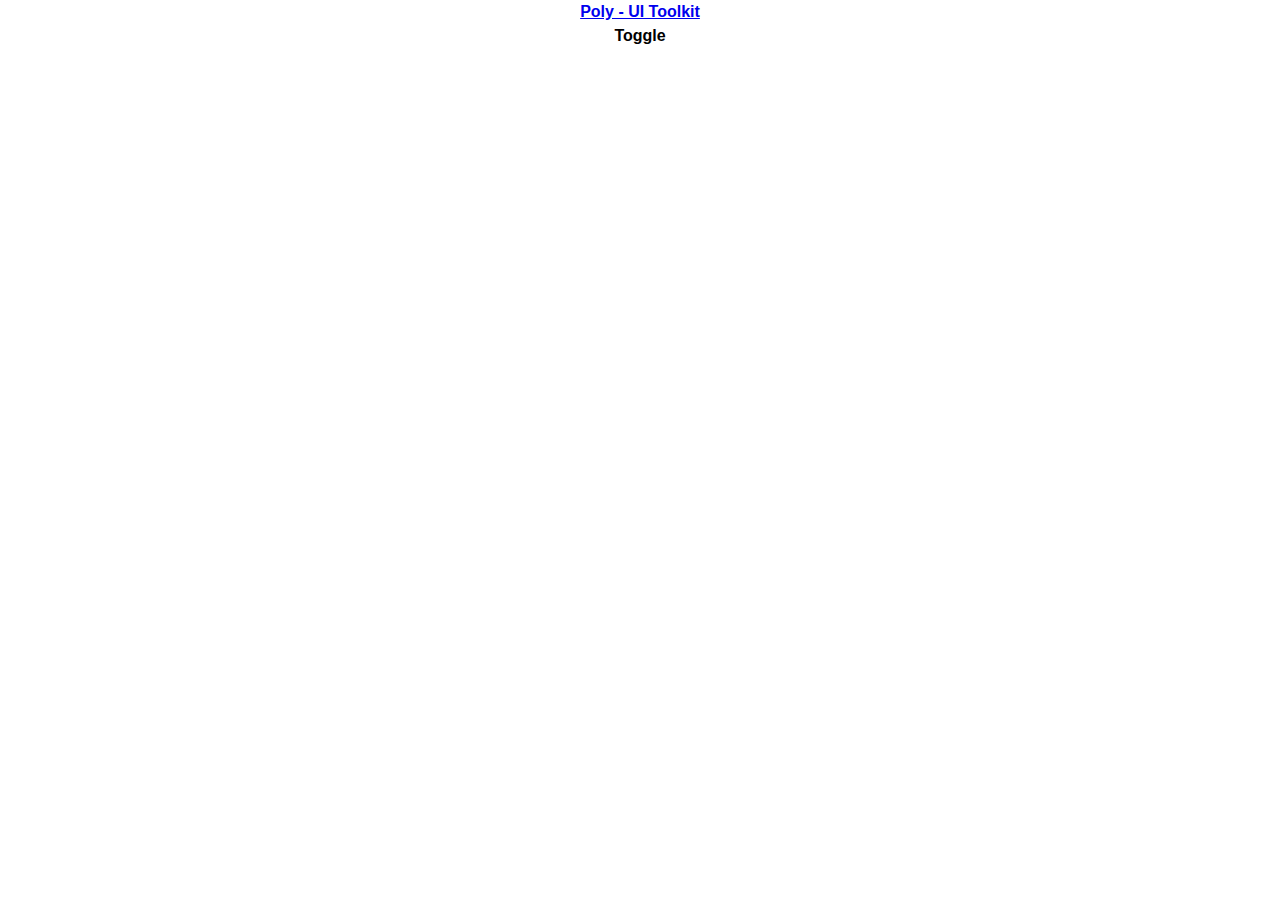
==== index.html @ 55cc5240 "add initial files, set color palette map scss" ====
<!DOCTYPE html>
<html>
  <head>
    <title>Poly UI Kit</title>
    <meta name="viewport" content="width=device-width, initial-scale=1">
    <link rel="stylesheet" href="css/application.css">
  </head>
  <body>
    <header role="banner"> 
      
      <a class="site-logo" href="/">
        <b>Poly - UI Toolkit</b>
      </a>
      
      <nav role="navigation">
        <span>
          <b>Toggle</b>
        </span>   
      </nav>
      
    </header>      
  </body>
</html>
---- css/application.css ----
@import url("$font-url--google");
.srt {
  border: 0;
  clip: rect(0 0 0 0);
  height: 1px;
  margin: -1px;
  overflow: hidden;
  padding: 0;
  position: absolute;
  width: 1px; }

html {
  font-family: sans-serif;
  -ms-text-size-adjust: 100%;
  -webkit-text-size-adjust: 100%; }

body {
  margin: 0; }

article,
aside,
details,
figcaption,
figure,
footer,
header,
hgroup,
main,
nav,
section,
summary {
  display: block; }

audio,
canvas,
progress,
video {
  display: inline-block;
  vertical-align: baseline; }

audio:not([controls]) {
  display: none;
  height: 0; }

[hidden],
template {
  display: none; }

a {
  background: transparent; }

a:active,
a:hover {
  outline: 0; }

abbr[title] {
  border-bottom: 1px dotted; }

b,
strong {
  font-weight: bold; }

dfn {
  font-style: italic; }

h1 {
  font-size: 2em;
  margin: 0.67em 0; }

mark {
  background: #ff0;
  color: #000; }

small {
  font-size: 80%; }

sub,
sup {
  font-size: 75%;
  line-height: 0;
  position: relative;
  vertical-align: baseline; }

sup {
  top: -0.5em; }

sub {
  bottom: -0.25em; }

img {
  border: 0; }

svg:not(:root) {
  overflow: hidden; }

figure {
  margin: 1em 40px; }

hr {
  -moz-box-sizing: content-box;
  box-sizing: content-box;
  height: 0; }

pre {
  overflow: auto; }

code,
kbd,
pre,
samp {
  font-family: monospace, monospace;
  font-size: 1em; }

button,
input,
optgroup,
select,
textarea {
  color: inherit;
  font: inherit;
  margin: 0; }

button {
  overflow: visible; }

button,
select {
  text-transform: none; }

button,
html input[type="button"],
input[type="reset"],
input[type="submit"] {
  -webkit-appearance: button;
  cursor: pointer; }

button[disabled],
html input[disabled] {
  cursor: default; }

button::-moz-focus-inner,
input::-moz-focus-inner {
  border: 0;
  padding: 0; }

input {
  line-height: normal; }

*
input[type="checkbox"],
input[type="radio"] {
  box-sizing: border-box;
  padding: 0; }

input[type="number"]::-webkit-inner-spin-button,
input[type="number"]::-webkit-outer-spin-button {
  height: auto; }

input[type="search"] {
  -webkit-appearance: textfield;
  -moz-box-sizing: content-box;
  -webkit-box-sizing: content-box;
  box-sizing: content-box; }

input[type="search"]::-webkit-search-cancel-button,
input[type="search"]::-webkit-search-decoration {
  -webkit-appearance: none; }

fieldset {
  border: 1px solid #c0c0c0;
  margin: 0 2px;
  padding: 0.35em 0.625em 0.75em; }

legend {
  border: 0;
  padding: 0; }

textarea {
  overflow: auto; }

optgroup {
  font-weight: bold; }

table {
  border-collapse: collapse;
  border-spacing: 0; }

td,
th {
  padding: 0; }

* {
  -moz-box-sizing: border-box;
  box-sizing: border-box; }

body {
  font-size: 16px;
  line-height: 1.5;
  font-family: "Lato", "Helvetica Neue", Helvetica, Arial, sans-serif; }

header {
  text-align: center; }

h1 {
  font-weight: 300;
  color: #525559; }

h2 {
  font-family: "Helvetica Neue", Helvetica, Arial, sans-serif;
  font-weight: 100;
  color: #999da1; }

.site-logo {
  margin-bottom: 2em; }

.btn--defaut,
.progbar--defaut,
.tooltip--defaut {
  background-color: #52bab3; }
.btn--success,
.progbar--success,
.tooltip--success {
  background-color: #5ece7f; }
.btn--error,
.progbar--error,
.tooltip--error {
  background-color: #e67478; }
.btn--warning,
.progbar--warning,
.tooltip--warning {
  background-color: #ff784f; }
.btn--info,
.progbar--info,
.tooltip--info {
  background-color: #9279c3; }

/*# sourceMappingURL=application.css.map */
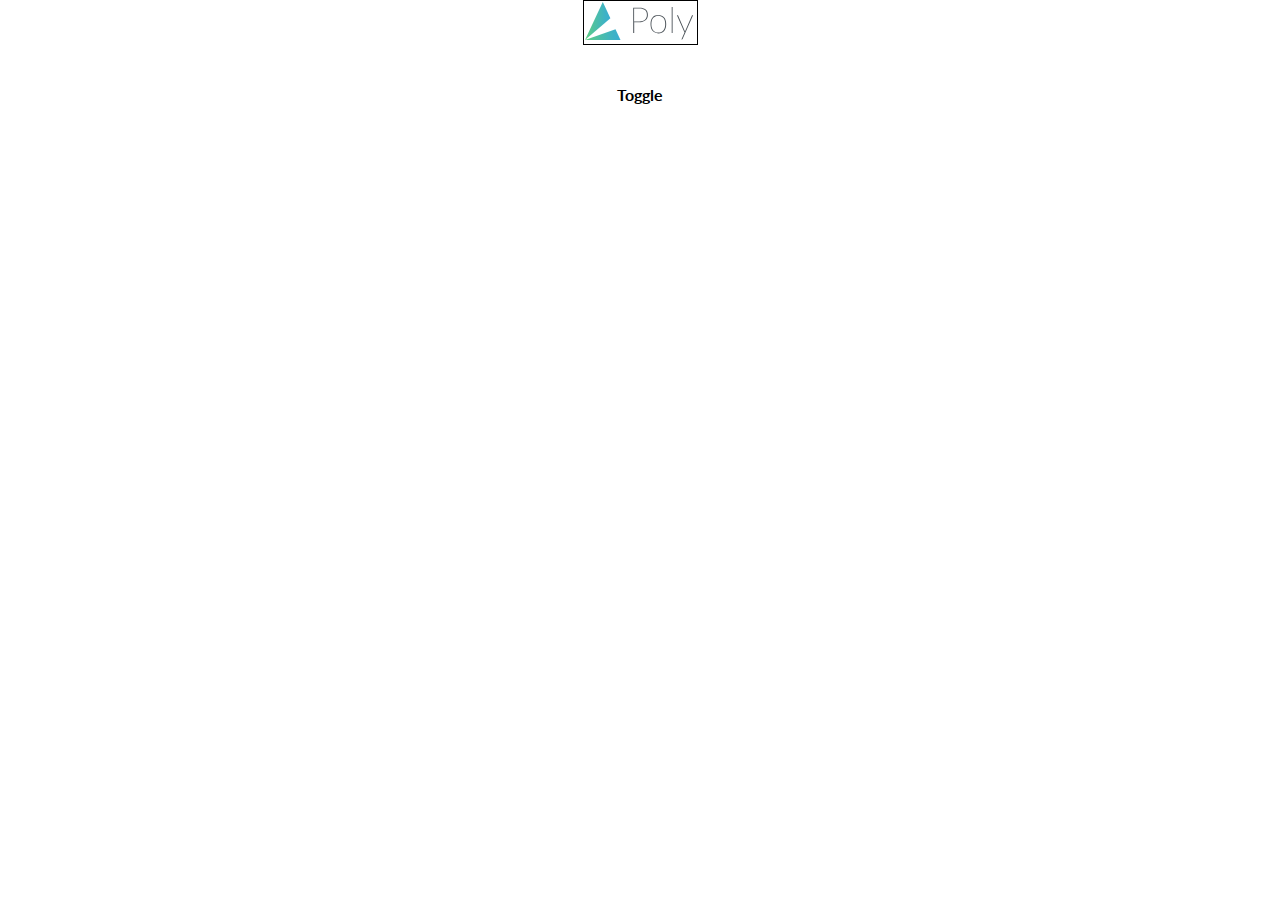
==== commit f27510f6: "add bg-image mixin and comments" ====
--- a/index.html
+++ b/index.html
@@ -6,18 +6,18 @@
     <link rel="stylesheet" href="css/application.css">
   </head>
   <body>
-    <header role="banner"> 
-      
+    <header role="banner">
+
       <a class="site-logo" href="/">
-        <b>Poly - UI Toolkit</b>
+        <b class="srt">Poly - UI Toolkit</b>
       </a>
-      
+
       <nav role="navigation">
         <span>
           <b>Toggle</b>
-        </span>   
+        </span>
       </nav>
-      
-    </header>      
+
+    </header>
   </body>
-</html>+</html>
--- a/css/application.css
+++ b/css/application.css
@@ -1,4 +1,4 @@
-@import url("$font-url--google");
+@import url("http://fonts.googleapis.com/css?family=Lato:100,300,400,700,900");
 .srt {
   border: 0;
   clip: rect(0 0 0 0);
@@ -211,7 +211,13 @@
   color: #999da1; }
 
 .site-logo {
-  margin-bottom: 2em; }
+  margin-bottom: 2em;
+  background-image: url("../img/logo.svg");
+  background-repeat: no-repeat;
+  width: 115px;
+  height: 45px;
+  display: inline-block;
+  border: 1px solid black; }
 
 .btn--defaut,
 .progbar--defaut,
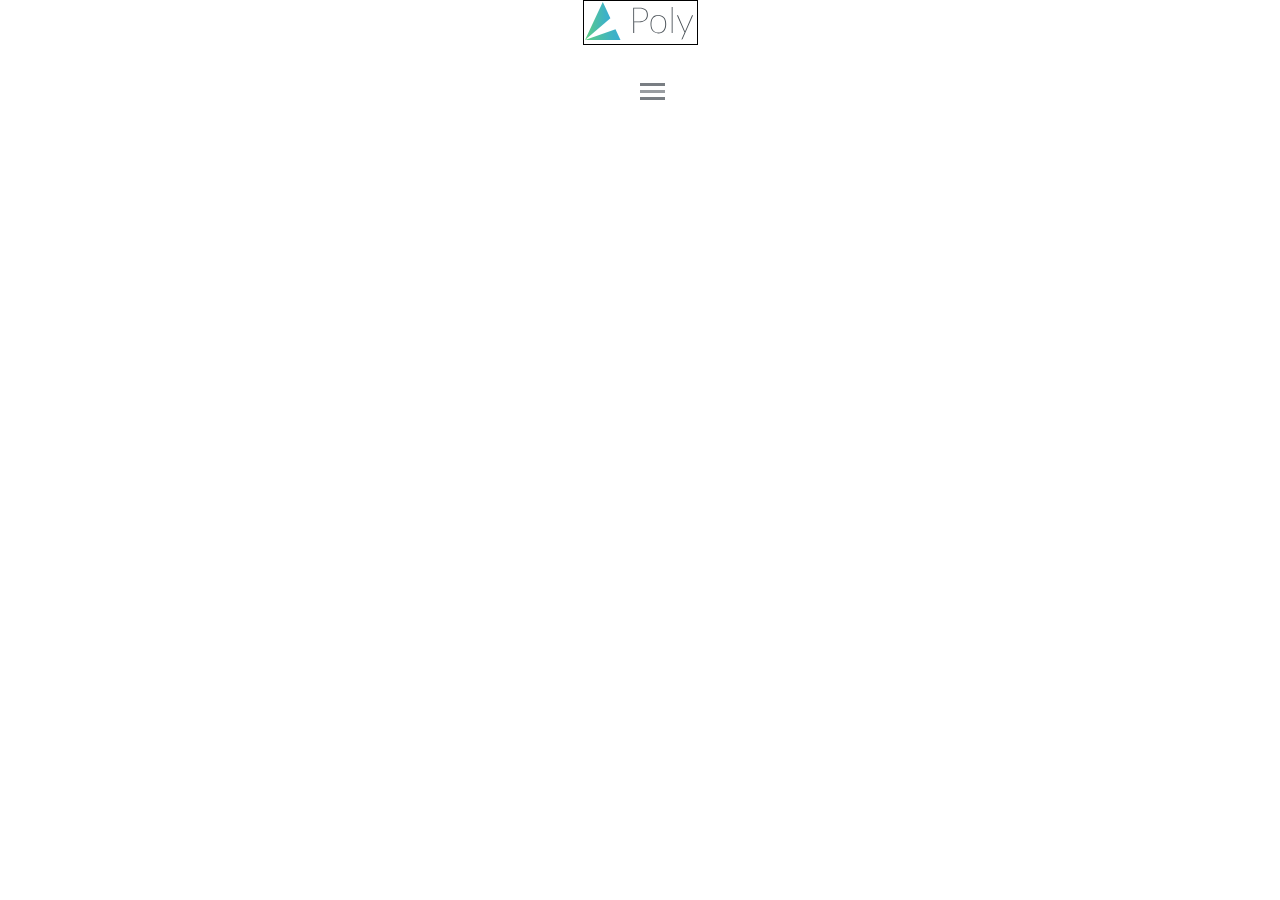
==== commit 4b4ef3b5: "add pseudo element mixin with error msg" ====
--- a/index.html
+++ b/index.html
@@ -13,8 +13,8 @@
       </a>
 
       <nav role="navigation">
-        <span>
-          <b>Toggle</b>
+        <span class="icn-toggle">
+          <b class="srt">Toggle</b>
         </span>
       </nav>
 
--- a/css/application.css
+++ b/css/application.css
@@ -8,6 +8,11 @@
   padding: 0;
   position: absolute;
   width: 1px; }
+
+.icn-toggle:before {
+  display: block;
+  content: '';
+  position: absolute; }
 
 html {
   font-family: sans-serif;
@@ -240,4 +245,16 @@
 .tooltip--info {
   background-color: #9279c3; }
 
+.icn-toggle {
+  width: 25px;
+  height: 17px;
+  position: absolute;
+  border-top: solid 3px #797e83;
+  border-bottom: solid 3px #797e83; }
+  .icn-toggle:before {
+    width: 25px;
+    height: 3px;
+    background: #999da1;
+    top: 4px; }
+
 /*# sourceMappingURL=application.css.map */
